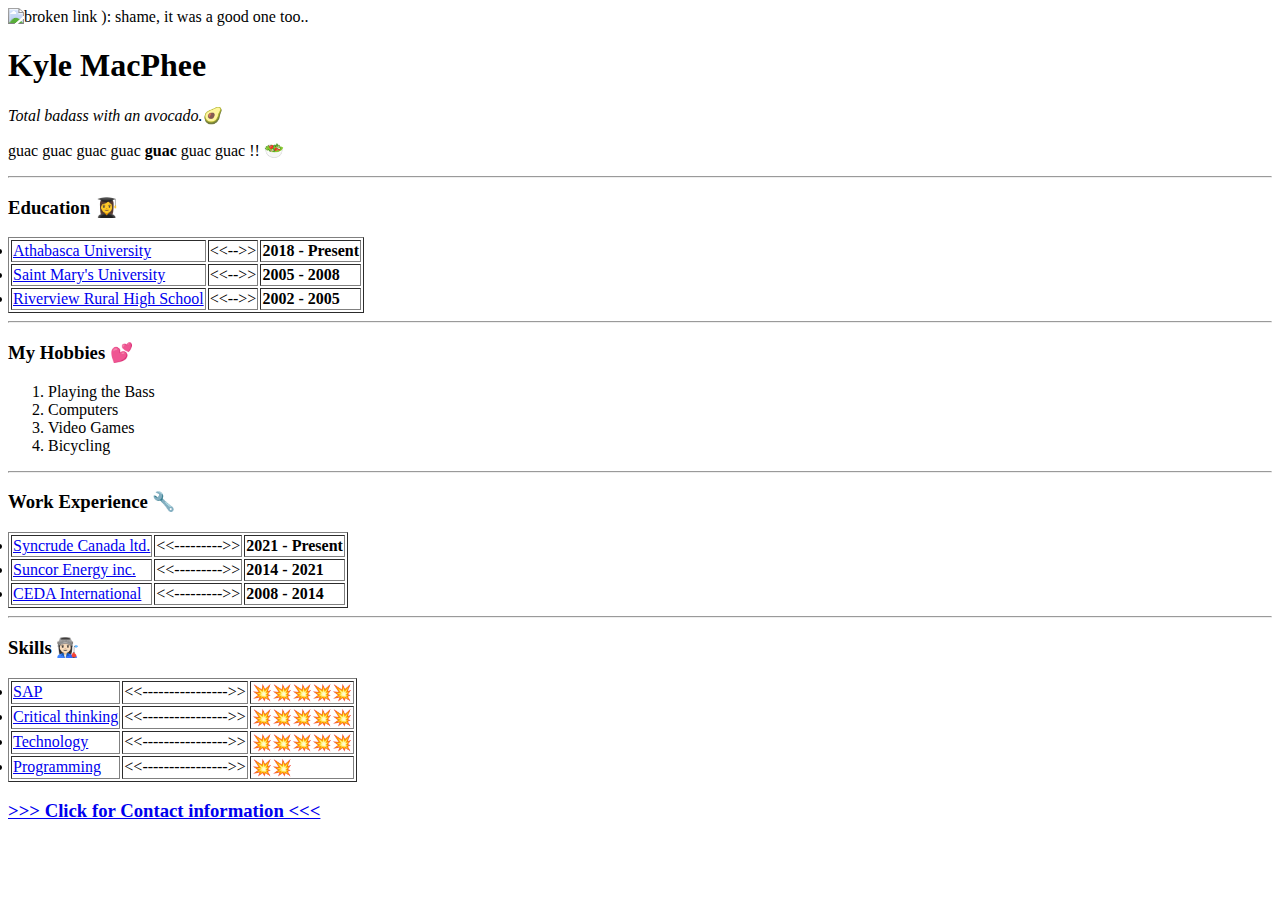
==== index.html @ af8e6ff2 "Added initial website information" ====
<!DOCTYPE html>
<html>

    <head>
        <meta charset="UTF-8">
        <meta http-equiv="X-UA-Compatible" content="IE=edge">
    <meta name="viewport" content="width=device-width, initial-scale=1.0">
    <title>ᓚᘏᗢ  Kyle's Personal Site (⌐■_■)</title>
    </head>

    <body>
        <img src="C:\Users\KM137723\Downloads\2.png" alt="broken link ): shame, it was a good one too..">
        <h1>Kyle MacPhee</h1>
        <p><em>Total badass with an avocado.</em>🥑</p>
        <p>guac guac guac guac <strong>guac</strong> guac guac !! 🥗</p>
        <hr>
        <h3>Education 👩‍🎓</h3>
        <table border="1">
            <tr>
                <td><li><a href="https://www.athabascau.ca/"> Athabasca University</a></li></td> 
                <td><<-->></td>           
                <td><strong>2018 - Present</strong></td>
            </tr>
            <tr>
                <td><li><a href="https://www.smu.ca/"> Saint Mary's University</a></li></td>           
                <td><<-->></td>
                <td><strong>2005 - 2008</strong></td>
            </tr>
            <tr>
                <td><li><a href="https://cbvrce.ca/rv/"> Riverview Rural High School</a></li></td>             
                <td><<-->></td>
                <td><strong>2002 - 2005</strong></td>
            </tr>
        </table>
        <hr>
        <h3>My Hobbies 💕</h3>
        <ol>
            <li>Playing the Bass</li>
            <li>Computers</li>
            <li>Video Games</li>
            <li>Bicycling</li>
        </ol>
        <hr>
        <h3>Work Experience 🔧</h3>
            <table border="1">
                <tr>
                    <td><li><a href="https://www.syncrude.ca"> Syncrude Canada ltd.</a></li></td> 
                    <td><<--------->></td>           
                    <td><strong>2021 - Present</strong></td>
                </tr>
                <tr>
                    <td><li><a href="https://www.suncor.com"> Suncor Energy inc.</a></li></td>           
                    <td><<--------->></td>
                    <td><strong>2014 - 2021</strong></td>
                </tr>
                <tr>
                    <td><li><a href="https://www.ceda.com/"> CEDA International</a></li></td>             
                    <td><<--------->></td>
                    <td><strong>2008 - 2014</strong></td>
                </tr>
            </table>
        <hr>
        <h3>Skills 👩🏻‍🏭</h3>
            <table border="1">
                <tr>
                    <td><li><a href="https://www.sap.com/index.html"> SAP</a></li></td> 
                    <td><<---------------->></td>           
                    <td>💥💥💥💥💥</td>
                </tr>
                <tr>
                    <td><li><a href="https://www.criticalthinking.org/pages/defining-critical-thinking/766"> Critical thinking</a></li></td>           
                    <td><<---------------->></td>
                    <td><strong>💥💥💥💥💥</strong></td>
                </tr>
                <tr>
                    <td><li><a href="https://www.technologyreview.com/"> Technology</a></li></td>   
                    <td><<---------------->></td>          
                    <td><strong>💥💥💥💥💥</strong></td>
                </tr>        
                <tr>
                    <td><li><a href="https://hackr.io/blog/what-is-programming"> Programming</a></li></td>  
                    <td><<---------------->></td>           
                    <td><strong>💥💥</strong></td>
                </tr>
            </table>
        <h3><a href="contact-info.html">>>> Click for Contact information <<<</a></h3>
    </body>
</html>
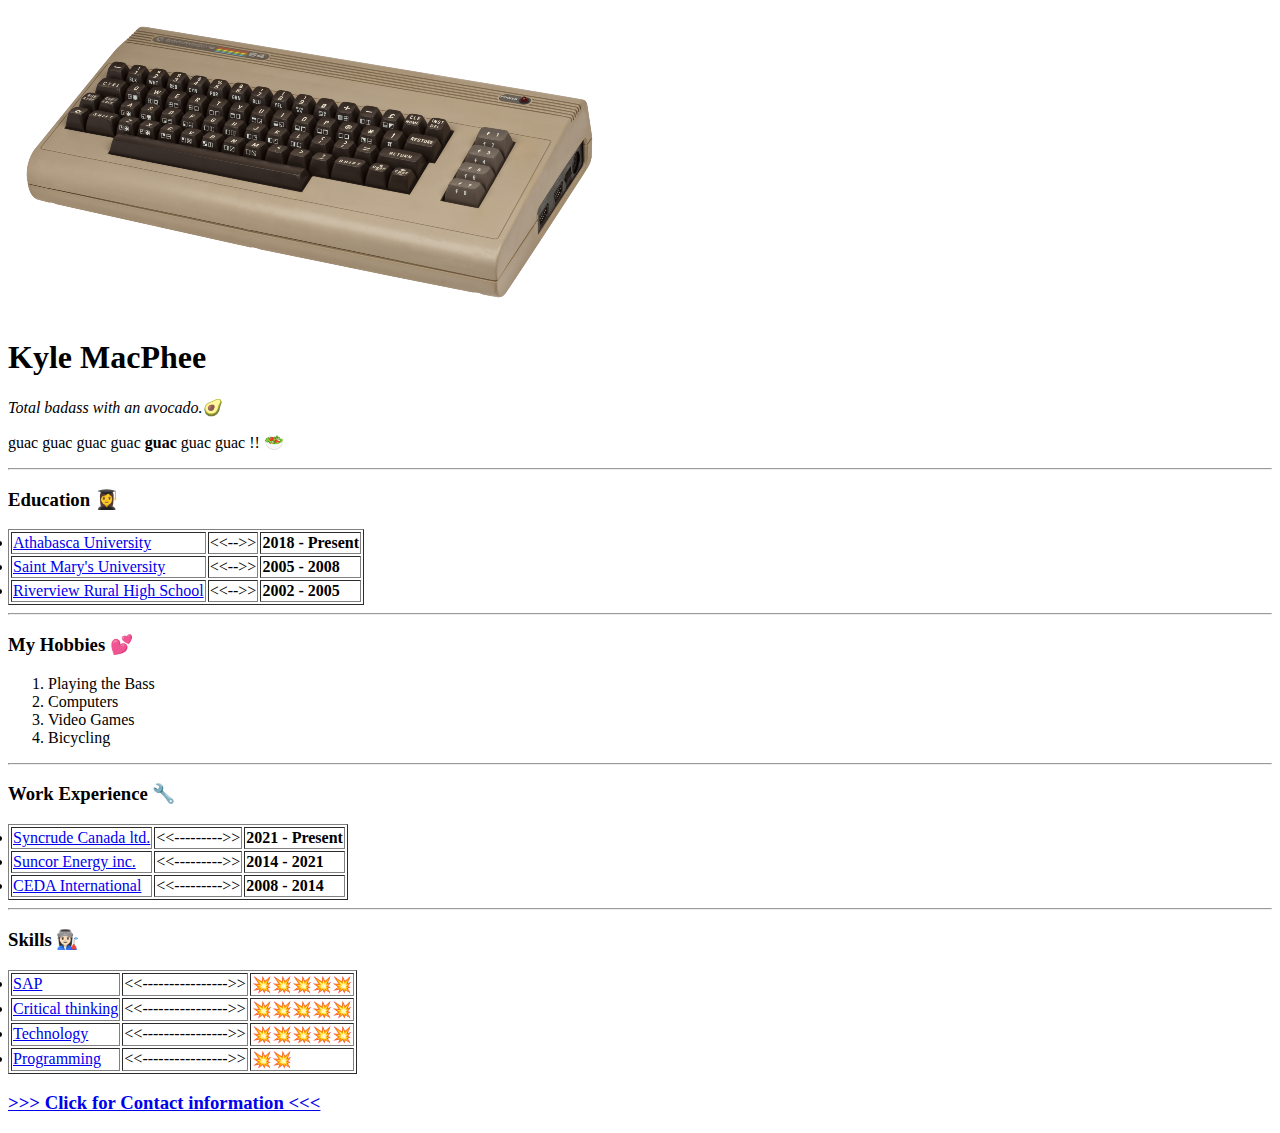
==== commit 7ed47b0c: "Updated pic links" ====
--- a/index.html
+++ b/index.html
@@ -9,7 +9,7 @@
     </head>
 
     <body>
-        <img src="C:\Users\KM137723\Downloads\2.png" alt="broken link ): shame, it was a good one too..">
+        <img src="https://alphalinux1.github.io/website/2.png" alt="broken link ): shame, it was a good one too..">
         <h1>Kyle MacPhee</h1>
         <p><em>Total badass with an avocado.</em>🥑</p>
         <p>guac guac guac guac <strong>guac</strong> guac guac !! 🥗</p>
@@ -85,4 +85,4 @@
             </table>
         <h3><a href="contact-info.html">>>> Click for Contact information <<<</a></h3>
     </body>
-</html>+</html>
